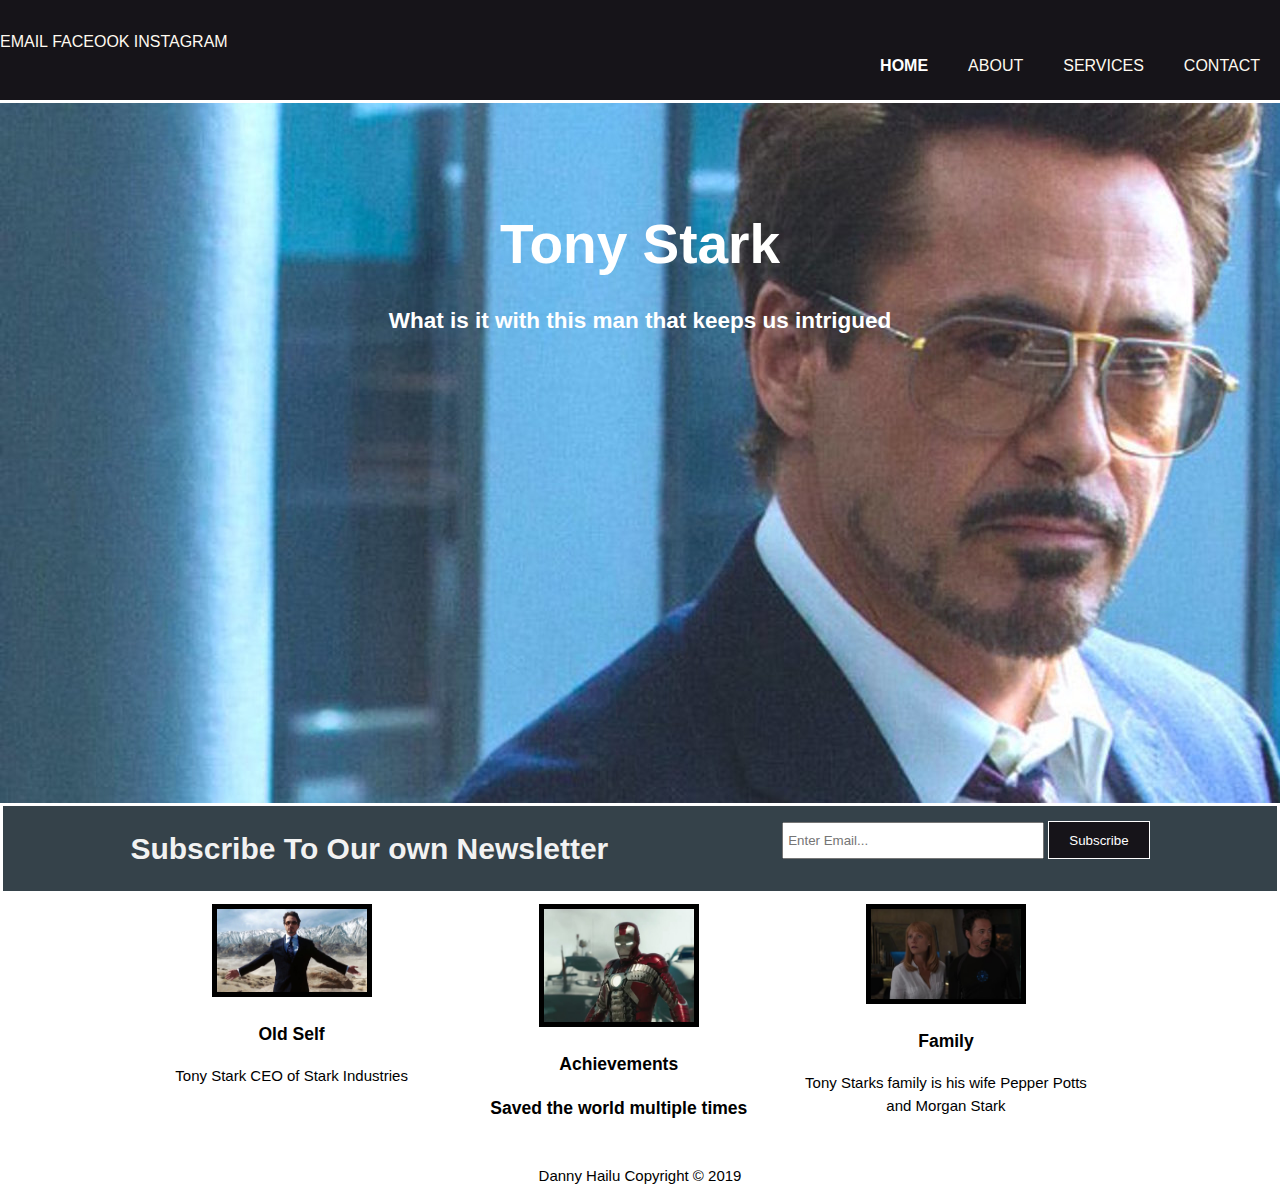
==== index.html @ a117cd08 "Fixed Stuff" ====
<!DOCTYPE html>
<html>
  <head>
      <meta charset="utf-8">
      <meta name="viewport" contnet="width=device-width">
      <meta name="description" content="Affordable and Profetional web design">
      <meta name="keywords" content="web design, affordable web design, profetional web design">
      <meta name="author" content="<Made by Danny Hailu">
      <title>Tony Stark Tribute</title>
      <link rel="stylesheet" href="style.css">
      
      <script type="text/javascript">
        Function togglemenu(){
            
            document.getElementById('sidebar').classList.toggle('active');
        }
      
      </script>
</head>
<body class="body-pg3">
        <header class="tm-header">
        <div class="tm-container">
            <a href="#">Email</a>
            <a href="#">Faceook</a>
            <a href="#">Instagram</a>
        </div>
    <nav>
         <ul>
             <li class="current"><a href="index.html"> Home</a></li>  
             <li><a href="about.html"> About</a></li>
             <li><a href="services.html"> Services</a></li>
             <li><a href="contact.html"> Contact</a></li>
            
        </ul>
    </nav>
  
    </div>
</header>
    
    <section id="showcase">
      <div class="container">
        <h1>Tony Stark</h1>
          <h2>What is it with this man that keeps us intrigued</h2>
        </div>
    </section>
    
    <section id="newsletter">
      <div class="container">
          <h1> Subscribe To Our own Newsletter</h1>
          <form>
            <input type="email" placeholder="Enter Email...">
              <button type="submit" class="button_1">Subscribe</button>
          </form>
        </div>
   </section>
    
    <section id="boxes">
      <div class="container">
        <div class="box">
            
            <img src="images/stark.jpeg">
          <h3>Old Self</h3>
            <p> Tony Stark CEO of Stark Industries </p>
          </div>
          <div class="box">
            <img src="images/5af341dc7708e96cb001fce5-750-563.jpg">
              <h3>Achievements<h3>
            <p>Saved the world multiple times<p>
          </div><div class="box">
            <img src="images/Iron-Man-3-Tony-Stark-Pepper-Potts.jpg">
                  <h3>Family</h3>
            Tony Starks family is his wife Pepper Potts and Morgan Stark
          </div>
        </div>
    </section>
    
    <footer>
     <p>Danny Hailu Copyright &copy; 2019</p>
    
    </footer>
</body>
</html>
---- style.css ----
body{
    font-family: Arial, Helvetica, sans-serif;
    font-size: 15px;
    line-height:1.5;
    padding: 0;
    margin: 0;
    background-color: #ffffff;
}


.container{
    width:80%;
    margin: auto;
    overflow: hidden;
    
}


ul{
    margin:0;
    padding:0;
}

.button_1{
    height:38px;
    background: rgb(22, 20, 25);
    border:0;
    padding-left: 20px;
    padding-right: 20px;
    color: #ffffff;
    border: 1px solid white
}

.dark{
    padding:15px;
    background:#35424a;
    color:#ffffff;
    margin-top:10px;
    margin-bottom: 10px;
}


header{
    background: rgb(22, 20, 25);
    color: #ffffffff;
    padding-top:30px;
    min-height: 70px;
    border-bottom: #ffffff 3px solid;
    
}

header a{
    color:floralwhite;
    text-decoration: none;
    text-transform: uppercase;
    font-size: 16px;
    padding-top 0;
    
}

header li{
    float: left;
    display: inline;
    padding: 0 20px 0 20px;
}

header #branding{
    float: left;
}

header #branding h1{
    margin: 0;
    font-family: sans-serif;
    
}

header nav{
    float: right;
}

header .highlight, header .current a{
    color: #ffffff;
    font-weight: Bold;
    
}
header a:hover{
    color:#cccccc;
}


#showcase{
    min-height:700px;
    background:url('images/tony-stark-header.jpg') no-repeat 0 -100px;
    text-align:center;
    color:#ffffff;
}

#showcase h1{
    margin-top:100px;
    font-size: 55px;
    margin-bottom: 10px;
}

#showcase p{
    font-size:20px;
    
}

#newsletter{
    padding:0;
    background: #35424a;
    border: 3px solid white;
}

#newsletter h1{
    float: left;
    color: #f2f2f2;
}

#newsletter form{
    float:right;
    margin-top:15px;
    
}
#newsletter input[type="email"]{
    padding:4px;
    height:25px;
    width:250px;
}

#boxes{
   
;
}

#boxes .box{
    float:left;
    text-align: center;
    width:30%;
    padding:10px;

}

#boxes .box img{
    width:150px;
    border: 5px solid black;
}

aside#sidebar{
    float: right;
    width:30%;
    margin-top:10px;
}

article#main-col{
    float: left;
    width:65%;
}

footer{
    padding: 1px;
    margin-top:px;
    background-color:#ffffff;
    text-align: center;
}


h3 {
    
    text-align: center;
    color: black;
   
}

.navbar{
    background-color:rgb(22, 20, 25);
    overflow: hidden;
    height:63px;
    float: left;
    margin: 0;
    padding: 0;
    
}

.navbar a{
    float: left;
    display: block;
    color:#f2f2f2;
    text-align: center;
    padding:14px 16px;
    text-decoration: none;
    font-size:17px;
}

.navbar ul{
    margin: 8px 0 0 0;
    list-style: none;
}

.navbar a:hover{
    background-color: #ddd;
    color:#fff;
}

.side-nav{
    height:100%;
    width:0;
    position:fixed;
    z-index: 1;
    top:0;
    left:0;
    background-color:#111;
    opacity: 0.9;
    overflow-x: hidden;
    padding-top:60px;
    transition: 0.5s;
}

.sidenav a{
    padding:10px 10px 10px 30px;
    text-decoration: none;
    font-size: 22px;
    color:#ccc;
    display: block;
    transition: 0.3s;
}

.side-nav a:hover{
    color:#000;
}

.side-nav .btn-close{
    position: absolute;
    top:0;
    right:22px;
    font-size:36px;
    margin-left: 50px;
}

h9{
    font-family: sans-serif;
    letter-spacing: 1px;
    
}

h9:after{
    content: '';
    background: white;
    display: block;
    width: 150px;
    height: 3px;
    margin: 10px auto;
}




img {
    background-color:grey;
    border: 3px solid white;
    width: 40%;
    
}

.services ul li{
    list-style: none;
    padding:10px;
}

.servces ul li:nth-child(odd){
    background:#333;
    color:#fff;
}

.servces ul li:nth-child(even){
    background:#333;
    color:#fff;
}

span{
    color: #35424a;
    text-align: center
    
}

.con {
    background: #35424a;
    border: 3px solid black;
    color:#000;
    width:80%;
    margin: auto;
    overflow: hidden;

}

.top {
    background-color: #fff;
    text-align: center;
}

.mid {
    background-color: white;
    color: #fff;
    text-align: center;
    border: 3px solid grey;
    width:80%;
    margin: auto;
    overflow: hidden;
}

.bottom {
    background-color: white;
    color: #fff;
    text-align: center;
    width:80%;
    margin: auto;
    overflow: hidden;
}
h11{
    font-family: sans-serif;
    font-size: 35px;
    text-align:
}

.contact-section{
    padding:40px;
    background-size: cover;
    text-align: center;
}
.contact-section h11{
    text-align: center;
    color: #ddd;
}

.border-contact {
    width: 100px;
    height: 10px;
    background: #34495e;
    margin: 40px auto;
    
}

.contact-form {
    max-width: 600px;
    margin: auto;
    padding: 0 10px;
    overflow: hidden;
}
contact-form-text{
    display: block;
    width: 100%;
    box-sizing: border-box;
    margin: 16px 0;
    border: 0;
    background: #fff;
    padding: 20px 40px;
    outline: none;
    color: #ddd;
    transition: 0.5s;
}

.contact-form-text:hover;
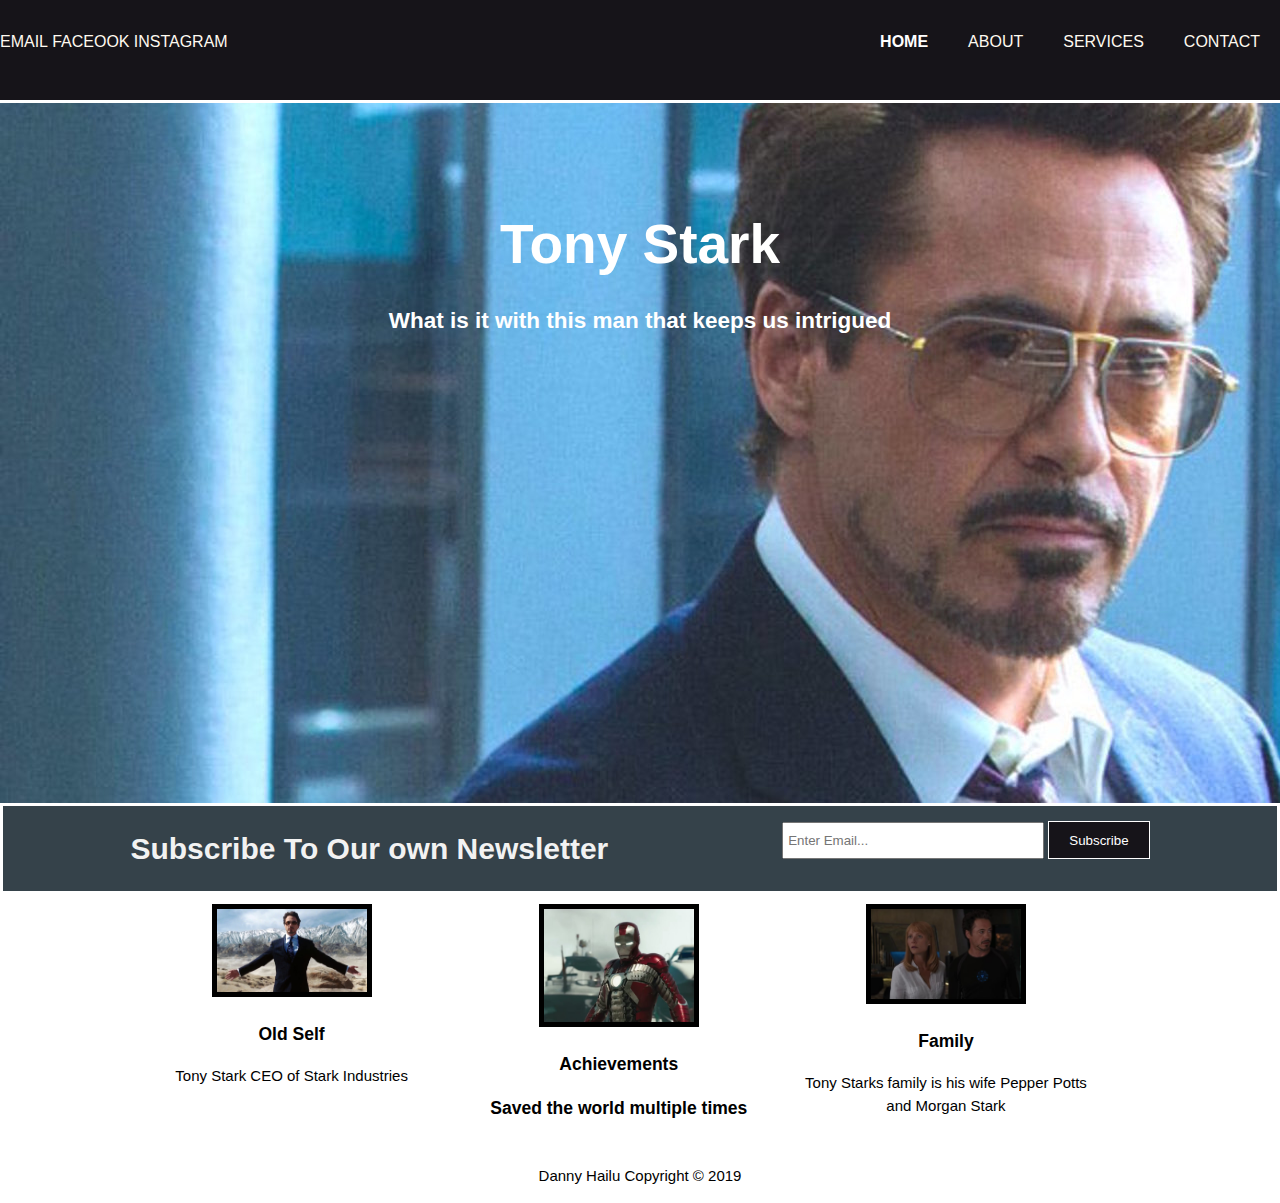
==== commit e72c409b: "Finished the Site" ====
--- a/index.html
+++ b/index.html
@@ -19,7 +19,6 @@
 </head>
 <body class="body-pg3">
         <header class="tm-header">
-        <div class="tm-container">
             <a href="#">Email</a>
             <a href="#">Faceook</a>
             <a href="#">Instagram</a>
--- a/style.css
+++ b/style.css
@@ -333,17 +333,17 @@
 }
 
 .border-contact {
-    width: 100px;
-    height: 10px;
+    width: 900px;
+    height: 5px;
     background: #34495e;
-    margin: 40px auto;
+    margin: 60px auto;
     
 }
 
 .contact-form {
     max-width: 600px;
     margin: auto;
-    padding: 0 10px;
+    padding:  0px;
     overflow: hidden;
 }
 contact-form-text{
@@ -355,7 +355,7 @@
     background: #fff;
     padding: 20px 40px;
     outline: none;
-    color: #ddd;
+    color: #ffffff;
     transition: 0.5s;
 }
 
